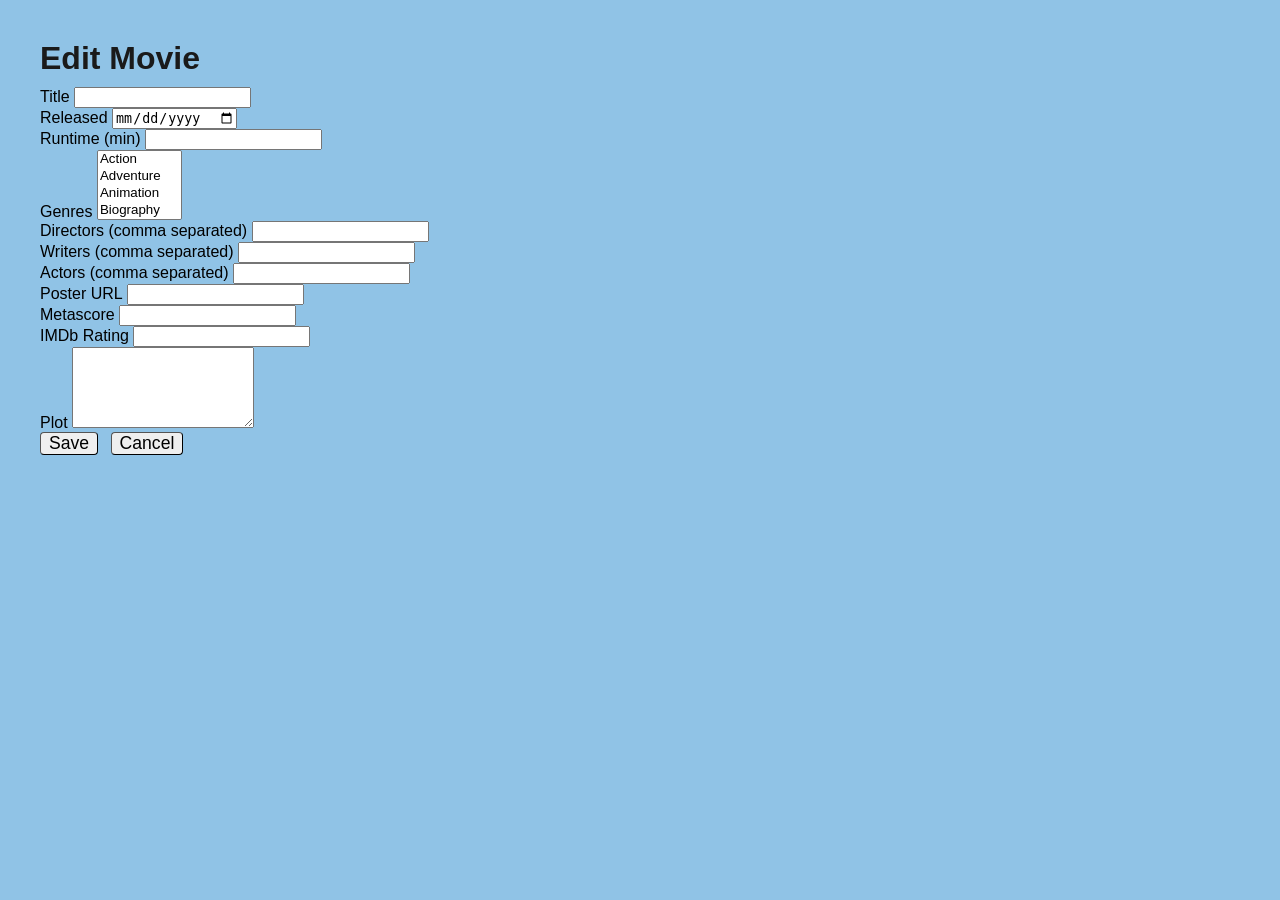
==== server/files/edit.html @ 40a37431 "complete" ====
<!doctype html>
<html lang="en">
  <head>
    <meta charset="UTF-8" />
    <title>Edit Movie</title>
    <link rel="stylesheet" href="base.css" />
    <link rel="stylesheet" href="edit.css" />
  </head>
  <body>
    <h1>Edit Movie</h1>

    <form id="movie-form">
      <input type="hidden" id="imdbID" />

      <div>
        <label for="Title">Title</label>
        <input type="text" id="Title" required />
      </div>

      <div>
        <label for="Released">Released</label>
        <input type="date" id="Released" required />
      </div>

      <div>
        <label for="Runtime">Runtime (min)</label>
        <input type="number" id="Runtime" required />
      </div>

      <div>
        <label for="Genres">Genres</label>
        <select id="Genres" multiple required>
          <option value="Action">Action</option>
          <option value="Adventure">Adventure</option>
          <option value="Animation">Animation</option>
          <option value="Biography">Biography</option>
          <option value="Comedy">Comedy</option>
          <option value="Crime">Crime</option>
          <option value="Documentary">Documentary</option>
          <option value="Drama">Drama</option>
          <option value="Family">Family</option>
          <option value="Fantasy">Fantasy</option>
          <option value="Film Noir">Film Noir</option>
          <option value="History">History</option>
          <option value="Horror">Horror</option>
          <option value="Music">Music</option>
          <option value="Musical">Musical</option>
          <option value="Mystery">Mystery</option>
          <option value="Romance">Romance</option>
          <option value="Sci-Fi">Sci-Fi</option>
          <option value="Short Film">Short Film</option>
          <option value="Sport">Sport</option>
          <option value="Superhero">Superhero</option>
          <option value="Thriller">Thriller</option>
          <option value="War">War</option>
          <option value="Western">Western</option>
        </select>
      </div>

      <div>
        <label for="Directors">Directors (comma separated)</label>
        <input type="text" id="Directors" required />
      </div>

      <div>
        <label for="Writers">Writers (comma separated)</label>
        <input type="text" id="Writers" required />
      </div>

      <div>
        <label for="Actors">Actors (comma separated)</label>
        <input type="text" id="Actors" required />
      </div>

      <div>
        <label for="Poster">Poster URL</label>
        <input type="url" id="Poster" required />
      </div>

      <div>
        <label for="Metascore">Metascore</label>
        <input type="number" id="Metascore" required />
      </div>

      <div>
        <label for="imdbRating">IMDb Rating</label>
        <input type="number" step="0.1" id="imdbRating" required />
      </div>

      <div>
        <label for="Plot">Plot</label>
        <textarea id="Plot" rows="5" required></textarea>
      </div>

      <div class="actions">
        <button type="button" onclick="putMovie()">Save</button>
        <button type="button" onclick="location.href = 'index.html'">
          Cancel
        </button>
      </div>
    </form>

    <script src="edit.js"></script>
  </body>
</html>
---- server/files/base.css ----
body {
  font-family: "Trebuchet MS", sans-serif;
  background-color: #90c3e6;
  padding: 40px;
  margin: 0;
}
img {
  width: 100%;
  border-radius: 8px;
  max-width: 200px;
  height: auto;
  box-shadow: 0 2px 8px rgba(0, 0, 0, 0.2);
  flex-shrink: 0;
}
h1 {
  font-weight: bold;
  margin: 0 0 10px 0;
  color: #1a1a1a;
}

button {
  padding: 0px 8px;
  margin-right: 8px;
  border-width: 1px;
  border-radius: 4px;
  font-size: 110%;
}

article {
  background-color: #ffffff;
  border-radius: 12px;
  margin-bottom: 30px;
  padding: 25px;
  box-shadow: 0 4px 12px rgba(0, 0, 0, 0.1);
  gap: 25px;
  align-items: flex-start;
}
span {
  margin-right: 10px;
}

.genre {
  display: inline-block;
  background-color: #e2e8f0;
  padding: 5px 15px;
  border-radius: 20px;
  font-size: 0.85em;
  font-weight: 600;
  border: 1px solid #cbd5e0;
  margin-top: 8px;
  margin-bottom: 8px;
}

@media (max-width: 600px) {
  article {
    flex-direction: column;
    align-items: center;
    text-align: center;
  }
}
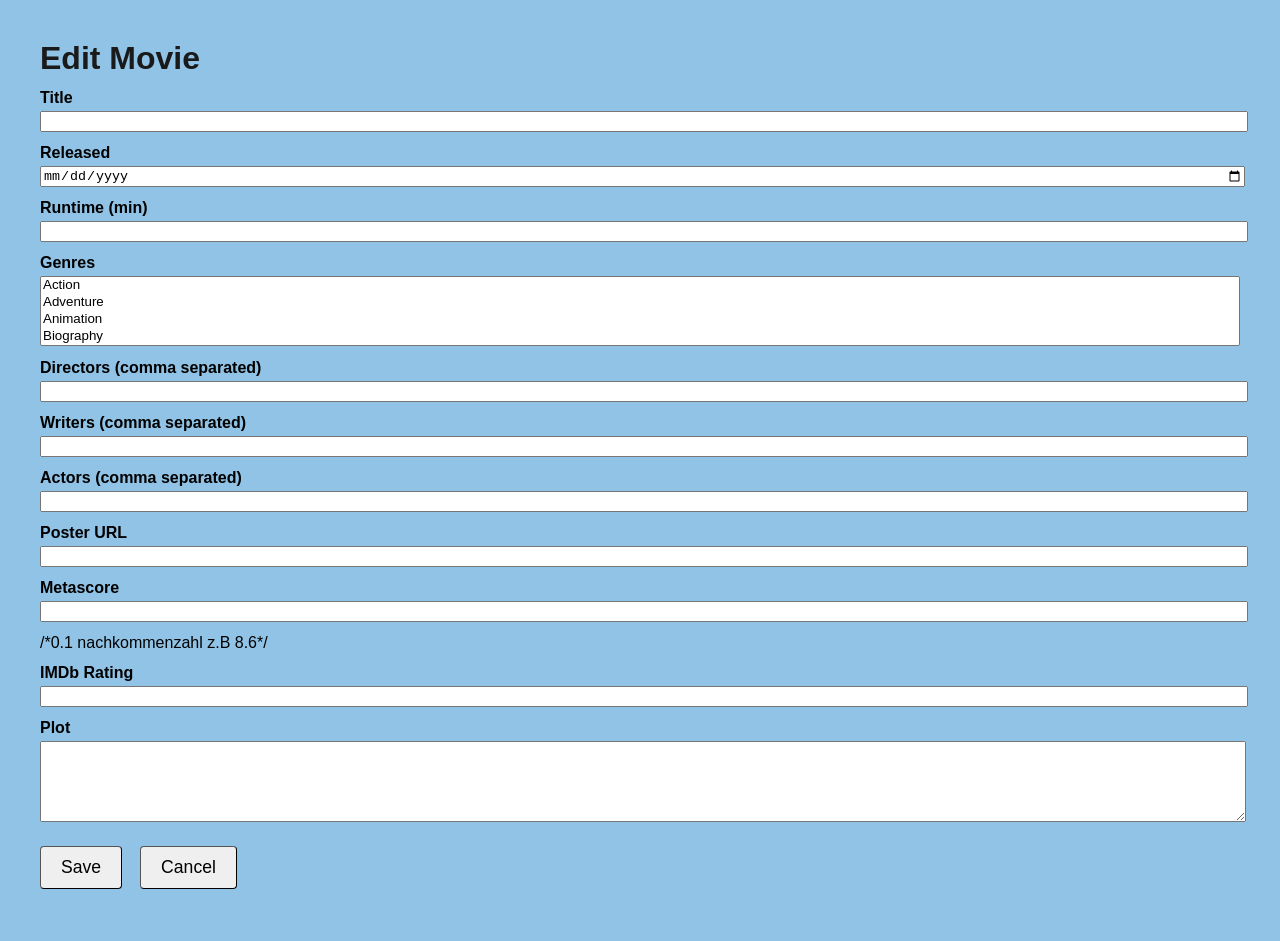
==== commit 9f698b59: "comment for the 0.1" ====
--- a/server/files/edit.html
+++ b/server/files/edit.html
@@ -81,7 +81,7 @@
         <label for="Metascore">Metascore</label>
         <input type="number" id="Metascore" required />
       </div>
-
+      /*0.1 nachkommenzahl z.B 8.6*/
       <div>
         <label for="imdbRating">IMDb Rating</label>
         <input type="number" step="0.1" id="imdbRating" required />
--- a/server/files/base.css
+++ b/server/files/base.css
@@ -27,11 +27,11 @@
 }
 
 article {
-  background-color: #ffffff;
+  background-color: #7be169;
   border-radius: 12px;
   margin-bottom: 30px;
   padding: 25px;
-  box-shadow: 0 4px 12px rgba(0, 0, 0, 0.1);
+  box-shadow: 0 4px 12px rgba(121, 225, 116, 0.1);
   gap: 25px;
   align-items: flex-start;
 }
--- a/server/files/edit.css
+++ b/server/files/edit.css
@@ -0,0 +1,28 @@
+@import url(base.css);
+
+input,
+select,
+textarea {
+  width: 100%;
+}
+
+div {
+  margin: 12px 0px;
+}
+
+label {
+  display: block;
+  font-weight: bold;
+  margin-bottom: 4px;
+}
+
+.actions {
+  margin-top: 20px;
+  display: flex;
+  gap: 10px; /* 让 Save 和 Cancel 按钮之间有空隙 */
+}
+
+button {
+  padding: 10px 20px;
+  cursor: pointer;
+}
